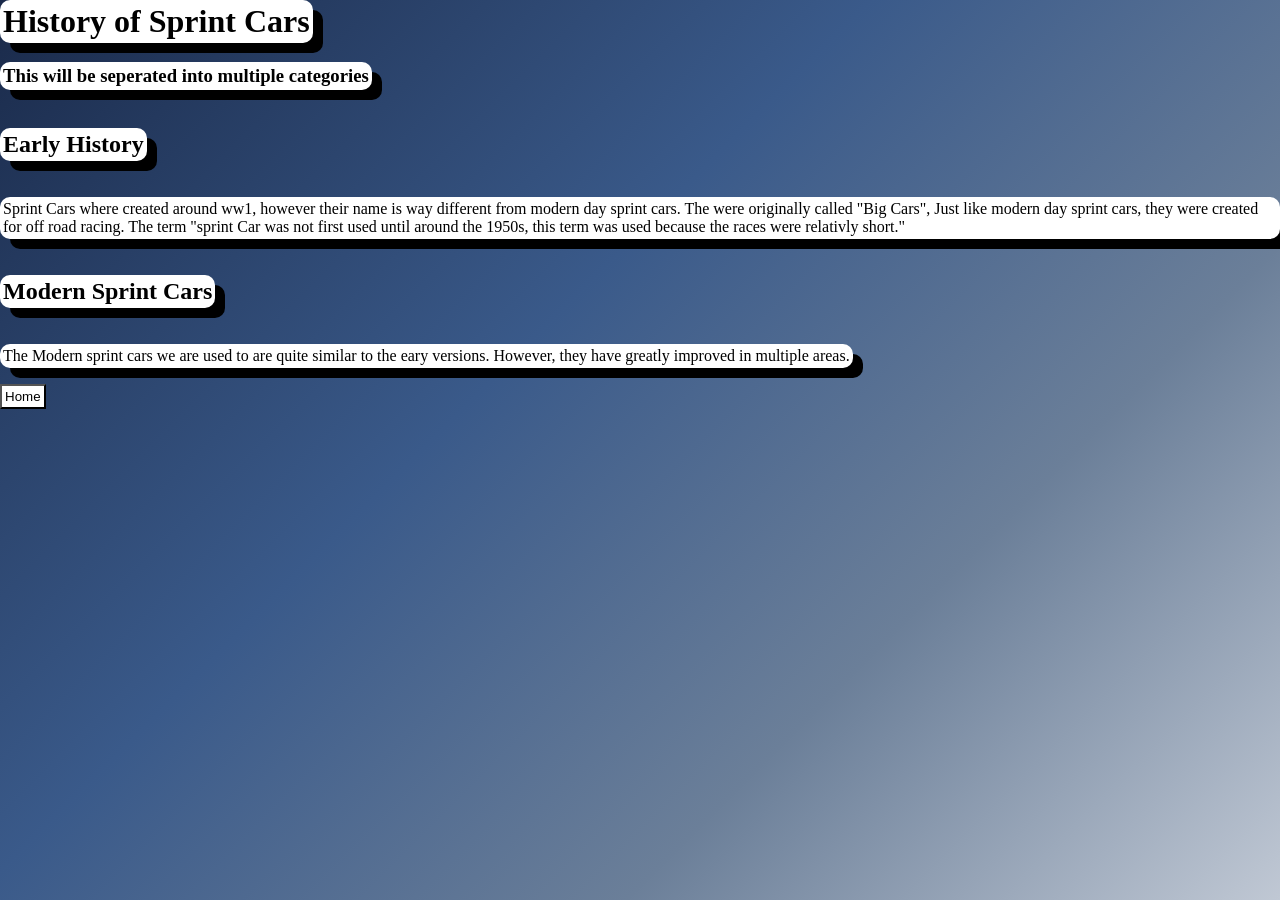
==== History.html @ 32d01826 "Add files via upload" ====
<!doctype html>
<html>
<head>
 <link rel="stylesheet" href="Style.css">
</head>
<body>
	<h1>History of Sprint Cars</h1> <br>
    <h3>This will be seperated into multiple categories</h3><br>

    <h2>Early History</h2><br>
    <p>Sprint Cars where created around ww1, however their name is way different from modern day sprint cars. The were originally called "Big Cars",
        Just like modern day sprint cars, they were created for off road racing. The term "sprint Car was not first used until around the 1950s, this term was used because the races were relativly short."
    </p><br>
    <h2>Modern Sprint Cars</h2><br>
    <p>The Modern sprint cars we are used to are quite similar to the eary versions. However, they have greatly improved in multiple areas.</p><br>
   
   <button class="back-button" onclick="window.location.href='sprintcars.html'">Home</button>
   
</body>





</html>
---- Style.css ----
body {
  margin: 0;
  min-height: 100vh;
  background: linear-gradient(135deg, #1a2a4a 0%, #3a5a8a 40%, #6b7f99 70%, #c0c8d4 100%);
}



h1 {
    box-shadow: 10px 10px;
    animation-name: fadeIn;
    animation-duration: 4s;
    background-color: #ffffff;
    border-radius: 10px;
    display: inline-block;
    margin: 0px;
    padding: 3px;
}

p {
    box-shadow: 10px 10px;
    animation-name: fadeIn;
    animation-duration: 2s;
    background-color: white;
    border-radius: 10px;
    display: inline-block;
    padding: 3px;
}

h2 {
    box-shadow: 10px 10px;
    animation-name: fadeIn;
    animation-duration: 2s;
    background-color: white;
    border-radius: 10px;
    display: inline-block;
    padding: 3px;
}

h3 {
    box-shadow: 10px 10px;
    animation-name: fadeIn;
    animation-duration: 3s; 
    background-color: white;
    border-radius: 10px;
    display: inline-block;
    padding: 3px;
}

ul {
    box-shadow: 10px 10px;
    animation-name: fadeIn;
    animation-duration: 5s; 
    background-color: white; 
    border-radius: 10px;
    display: inline-block;
    padding: 3px;
}

li {
    animation-name: fadeIn;
    animation-duration: 6s;
    background-color: white;
    border-radius: 10px;
    display: inline-block;
    padding: 3px;
}
    @keyframes fadeIn {
    from { opacity: 0; }
    to { opacity: 1; }
}


.back-button {
    animation-name: fadeIn;
    animation-duration: 4s;
    background-color: white;
    padding: 3px;
    display: inline-block;
}
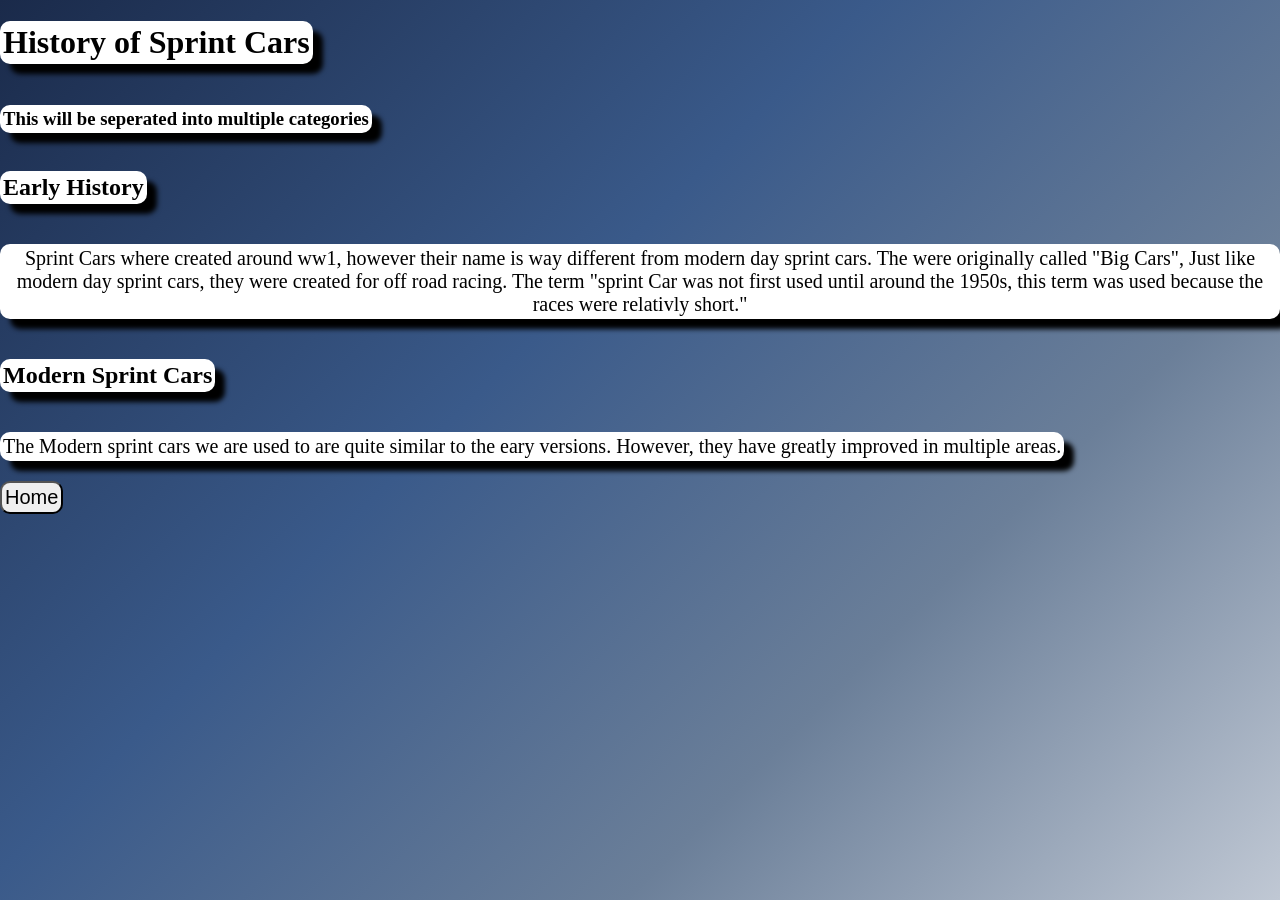
==== commit 1bf8dad2: "Update History.html" ====
--- a/History.html
+++ b/History.html
@@ -14,12 +14,10 @@
     <h2>Modern Sprint Cars</h2><br>
     <p>The Modern sprint cars we are used to are quite similar to the eary versions. However, they have greatly improved in multiple areas.</p><br>
    
-   <button class="back-button" onclick="window.location.href='sprintcars.html'">Home</button>
+   <button class="back-button" onclick="window.location.href='index.html'">Home</button>
    
 </body>
 
 
 
-
-
-</html>+</html>
--- a/Style.css
+++ b/Style.css
@@ -2,35 +2,38 @@
   margin: 0;
   min-height: 100vh;
   background: linear-gradient(135deg, #1a2a4a 0%, #3a5a8a 40%, #6b7f99 70%, #c0c8d4 100%);
-}
-
+  
+}
 
 
 h1 {
-    box-shadow: 10px 10px;
-    animation-name: fadeIn;
-    animation-duration: 4s;
+    box-shadow: 10px 10px 5px;
+    -webkit-animation: tracking-in-expand-fwd 0.8s cubic-bezier(0.215, 0.610, 0.355, 1.000) both;
+	animation: tracking-in-expand-fwd 0.8s cubic-bezier(0.215, 0.610, 0.355, 1.000) both;
     background-color: #ffffff;
     border-radius: 10px;
     display: inline-block;
-    margin: 0px;
-    padding: 3px;
+    padding: 3px;
+    text-align: center;
 }
 
 p {
-    box-shadow: 10px 10px;
-    animation-name: fadeIn;
-    animation-duration: 2s;
+    box-shadow: 10px 10px 5px;
+   -webkit-animation: tracking-in-expand-fwd 0.8s cubic-bezier(0.215, 0.610, 0.355, 1.000) both;
+	animation: tracking-in-expand-fwd 0.8s cubic-bezier(0.215, 0.610, 0.355, 1.000) both;
     background-color: white;
     border-radius: 10px;
     display: inline-block;
     padding: 3px;
+    text-align: center;
+    font-size: 20px;
+
 }
 
 h2 {
-    box-shadow: 10px 10px;
-    animation-name: fadeIn;
-    animation-duration: 2s;
+    box-shadow: 10px 10px 5px;
+    -webkit-animation: tracking-in-expand-fwd 0.8s cubic-bezier(0.215, 0.610, 0.355, 1.000) both;
+	animation: tracking-in-expand-fwd 0.8s cubic-bezier(0.215, 0.610, 0.355, 1.000) both;
     background-color: white;
     border-radius: 10px;
     display: inline-block;
@@ -38,43 +41,181 @@
 }
 
 h3 {
-    box-shadow: 10px 10px;
-    animation-name: fadeIn;
-    animation-duration: 3s; 
+    box-shadow: 10px 10px 5px;
+    -webkit-animation: tracking-in-expand-fwd 0.8s cubic-bezier(0.215, 0.610, 0.355, 1.000) both;
+	animation: tracking-in-expand-fwd 0.8s cubic-bezier(0.215, 0.610, 0.355, 1.000) both;
     background-color: white;
     border-radius: 10px;
     display: inline-block;
     padding: 3px;
 }
 
-ul {
-    box-shadow: 10px 10px;
-    animation-name: fadeIn;
-    animation-duration: 5s; 
-    background-color: white; 
-    border-radius: 10px;
-    display: inline-block;
-    padding: 3px;
-}
-
-li {
-    animation-name: fadeIn;
-    animation-duration: 6s;
-    background-color: white;
-    border-radius: 10px;
-    display: inline-block;
-    padding: 3px;
-}
-    @keyframes fadeIn {
-    from { opacity: 0; }
-    to { opacity: 1; }
-}
-
+.Dropdown {
+    position: relative;
+    display: flex;
+    justify-content: center;
+    align-items: center;
+    
+}
+
+.dropbtn {
+    background-color: #d65b5b;
+    color: white;
+    padding: 16px;
+    font-size: 16px;
+    border: none;
+    cursor: pointer;
+    border-radius: 10px;
+    -webkit-animation: tracking-in-expand-fwd 0.8s cubic-bezier(0.215, 0.610, 0.355, 1.000) both;
+	animation: tracking-in-expand-fwd 0.8s cubic-bezier(0.215, 0.610, 0.355, 1.000) both;
+}
+
+.dropdown-content {
+    display: none;
+    position: absolute;
+    background-color: #f9f9f9;
+    min-width: 200px;
+    box-shadow: 0px 8px 16px 0px rgba(0,0,0,0.2);
+    border-radius: 10px;
+}
+
+.dropdown-content a {
+    color: black;
+    padding: 12px 16px;
+    text-decoration: none;
+    display: block;
+}
+
+.dropdown-content a:hover {
+    background-color: #f1f1f1;
+}
+
+.Dropdown:hover .dropdown-content {
+    display: block;
+}
+
+.Dropdown:hover .dropbtn {
+    background-color: #2d3544;
+}
 
 .back-button {
-    animation-name: fadeIn;
-    animation-duration: 4s;
-    background-color: white;
-    padding: 3px;
-    display: inline-block;
-}
+    -webkit-animation: tracking-in-expand-fwd 0.8s cubic-bezier(0.215, 0.610, 0.355, 1.000) both;
+	animation: tracking-in-expand-fwd 0.8s cubic-bezier(0.215, 0.610, 0.355, 1.000) both;
+    padding: 3px;
+    display: inline-block;
+    font-size: 20px;
+    cursor: pointer;
+    border-radius: 10px;
+
+    
+}
+
+.back-button:hover {
+    background-color: #4CAF50;
+    box-shadow:0 8px 16px 0 rgb(0, 0, 0)
+}
+
+#Main {
+    display: flex;
+    justify-content: center;
+    align-items: center;
+}
+
+#Intro {
+    display: flex;
+    justify-content: center;
+    align-items: center;
+}
+
+#Table-Of-Contents-Intro {
+    display: flex;
+    justify-content: center;
+    align-items: center;
+}
+
+#Table-Of-Contents {
+    display: flex;
+    justify-content: center;
+    align-items: center;
+}
+
+#Overview {
+    display: flex;
+    justify-content: center;
+    align-items: center;
+}
+
+#Early-History {
+    display: flex;
+    justify-content: center;
+    align-items: center;
+}
+
+#Modern-Sprint-Cars {
+    display: flex;
+    justify-content: center;
+    align-items: center;
+}
+
+#Modern-Sprint-Cars-Paragraph {
+    display: flex;
+    justify-content: center;
+    align-items: center;
+}
+
+#Home-Button {
+    display: flex;
+    justify-content: center;
+    align-items: center;
+}
+
+#Overview-Paragraph {
+    display: flex;
+    justify-content: center;
+    align-items: center;
+}
+
+/* ----------------------------------------------
+ * Generated by Animista on 2026-6-3 20:22:21
+ * Licensed under FreeBSD License.
+ * See http://animista.net/license for more info. 
+ * w: http://animista.net, t: @cssanimista
+ * ---------------------------------------------- */
+
+/**
+ * ----------------------------------------
+ * animation tracking-in-expand-fwd
+ * ----------------------------------------
+ */
+@-webkit-keyframes tracking-in-expand-fwd {
+  0% {
+    letter-spacing: -0.5em;
+    -webkit-transform: translateZ(-700px);
+            transform: translateZ(-700px);
+    opacity: 0;
+  }
+  40% {
+    opacity: 0.6;
+  }
+  100% {
+    -webkit-transform: translateZ(0);
+            transform: translateZ(0);
+    opacity: 1;
+  }
+}
+@keyframes tracking-in-expand-fwd {
+  0% {
+    letter-spacing: -0.5em;
+    -webkit-transform: translateZ(-700px);
+            transform: translateZ(-700px);
+    opacity: 0;
+  }
+  40% {
+    opacity: 0.6;
+  }
+  100% {
+    -webkit-transform: translateZ(0);
+            transform: translateZ(0);
+    opacity: 1;
+  }
+}
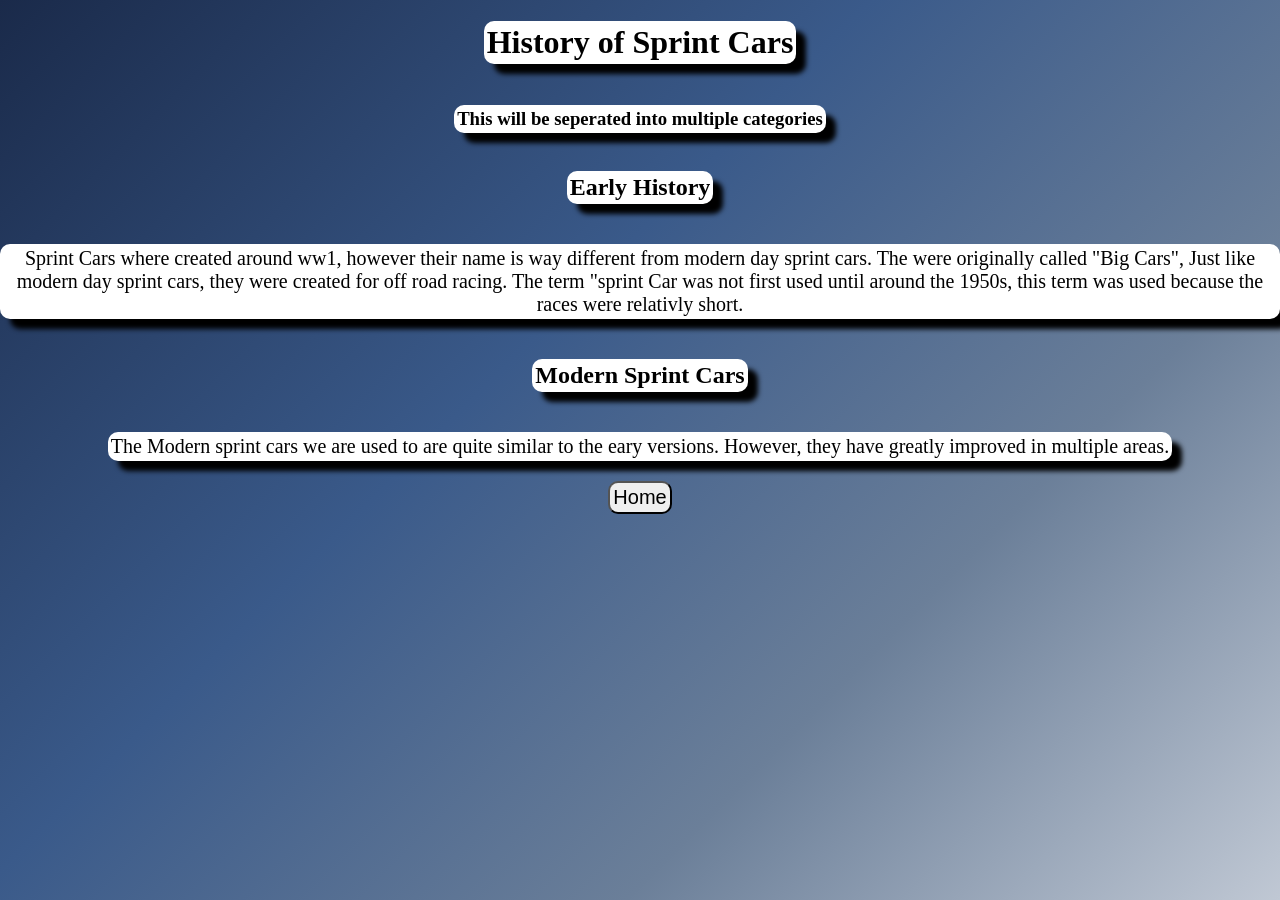
==== commit 758224ae: "Update History.html" ====
--- a/History.html
+++ b/History.html
@@ -3,19 +3,29 @@
 <head>
  <link rel="stylesheet" href="Style.css">
 </head>
+
 <body>
+    <div id="Main">
 	<h1>History of Sprint Cars</h1> <br>
+    </div>
+    <div id="Intro">
     <h3>This will be seperated into multiple categories</h3><br>
-
+    </div>
+    <div id="Early-History">
     <h2>Early History</h2><br>
+    </div>
     <p>Sprint Cars where created around ww1, however their name is way different from modern day sprint cars. The were originally called "Big Cars",
-        Just like modern day sprint cars, they were created for off road racing. The term "sprint Car was not first used until around the 1950s, this term was used because the races were relativly short."
+        Just like modern day sprint cars, they were created for off road racing. The term "sprint Car was not first used until around the 1950s, this term was used because the races were relativly short.
     </p><br>
+    <div id="Modern-Sprint-Cars">
     <h2>Modern Sprint Cars</h2><br>
+    </div>
+    <div id="Modern-Sprint-Cars-Paragraph">
     <p>The Modern sprint cars we are used to are quite similar to the eary versions. However, they have greatly improved in multiple areas.</p><br>
-   
-   <button class="back-button" onclick="window.location.href='index.html'">Home</button>
-   
+   </div>
+   <div id="Home-Button">
+   <button class="back-button" onclick="window.location.href='sprintcars.html'">Home</button>
+   </div>
 </body>
 
 
--- a/Style.css
+++ b/Style.css
@@ -1,5 +1,5 @@
 body {
-  margin: 0;
+  margin: auto;
   min-height: 100vh;
   background: linear-gradient(135deg, #1a2a4a 0%, #3a5a8a 40%, #6b7f99 70%, #c0c8d4 100%);
   
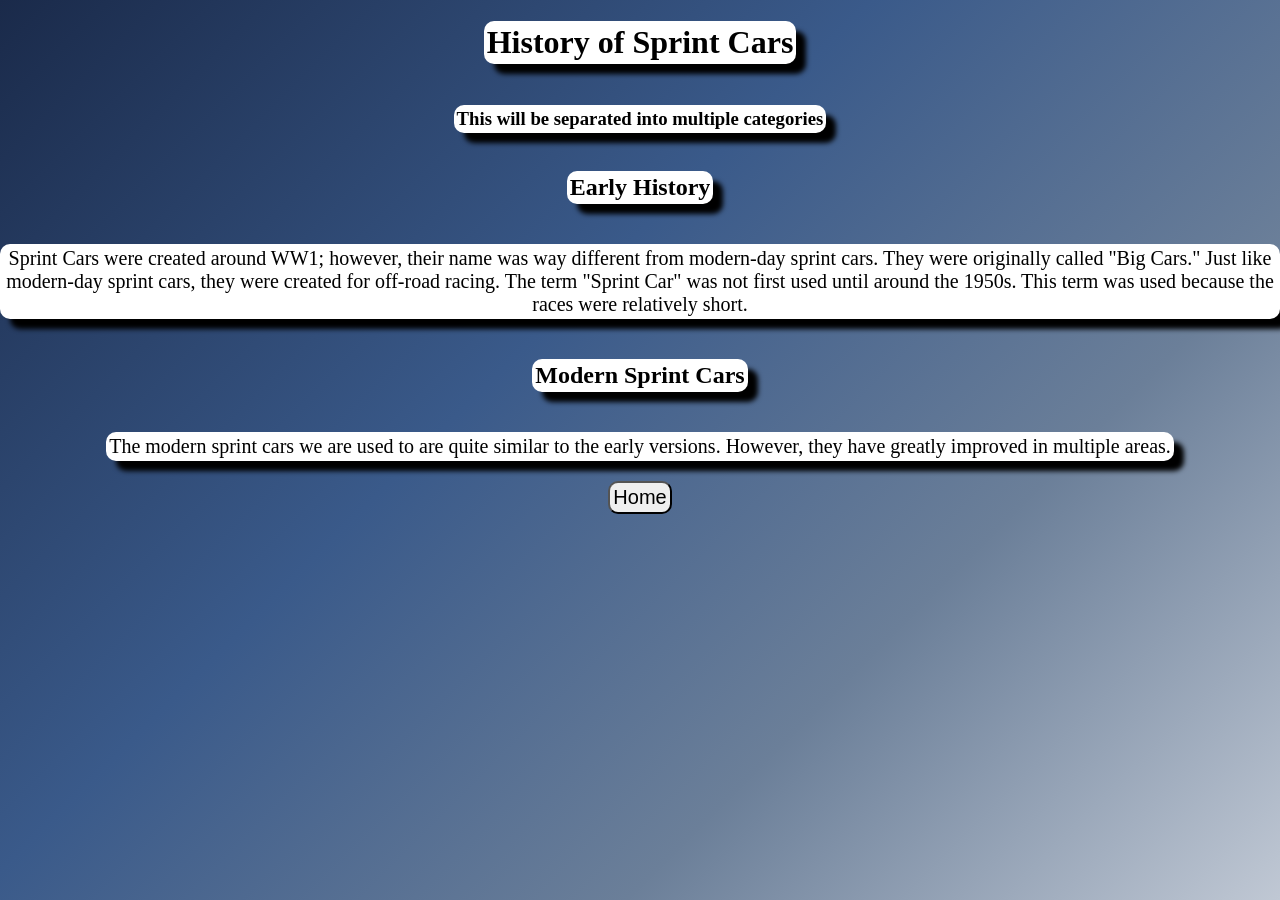
==== commit 51f28dce: "Refactor History.html for clarity and corrections" ====
--- a/History.html
+++ b/History.html
@@ -1,6 +1,7 @@
 <!doctype html>
 <html>
 <head>
+ <title>History of Sprint Cars</title>
  <link rel="stylesheet" href="Style.css">
 </head>
 
@@ -9,25 +10,22 @@
 	<h1>History of Sprint Cars</h1> <br>
     </div>
     <div id="Intro">
-    <h3>This will be seperated into multiple categories</h3><br>
+    <h3>This will be separated into multiple categories</h3><br>
     </div>
     <div id="Early-History">
     <h2>Early History</h2><br>
     </div>
-    <p>Sprint Cars where created around ww1, however their name is way different from modern day sprint cars. The were originally called "Big Cars",
-        Just like modern day sprint cars, they were created for off road racing. The term "sprint Car was not first used until around the 1950s, this term was used because the races were relativly short.
+    <p>Sprint Cars were created around WW1; however, their name was way different from modern-day sprint cars. They were originally called "Big Cars."
+        Just like modern-day sprint cars, they were created for off-road racing. The term "Sprint Car" was not first used until around the 1950s. This term was used because the races were relatively short.
     </p><br>
     <div id="Modern-Sprint-Cars">
     <h2>Modern Sprint Cars</h2><br>
     </div>
     <div id="Modern-Sprint-Cars-Paragraph">
-    <p>The Modern sprint cars we are used to are quite similar to the eary versions. However, they have greatly improved in multiple areas.</p><br>
+    <p>The modern sprint cars we are used to are quite similar to the early versions. However, they have greatly improved in multiple areas.</p><br>
    </div>
    <div id="Home-Button">
-   <button class="back-button" onclick="window.location.href='sprintcars.html'">Home</button>
+   <button class="back-button" onclick="window.location.href='index.html'">Home</button>
    </div>
 </body>
-
-
-
 </html>
--- a/Style.css
+++ b/Style.css
@@ -1,5 +1,5 @@
 body {
-  margin: auto;
+  margin: 0;
   min-height: 100vh;
   background: linear-gradient(135deg, #1a2a4a 0%, #3a5a8a 40%, #6b7f99 70%, #c0c8d4 100%);
   
@@ -106,8 +106,6 @@
     font-size: 20px;
     cursor: pointer;
     border-radius: 10px;
-
-    
 }
 
 .back-button:hover {
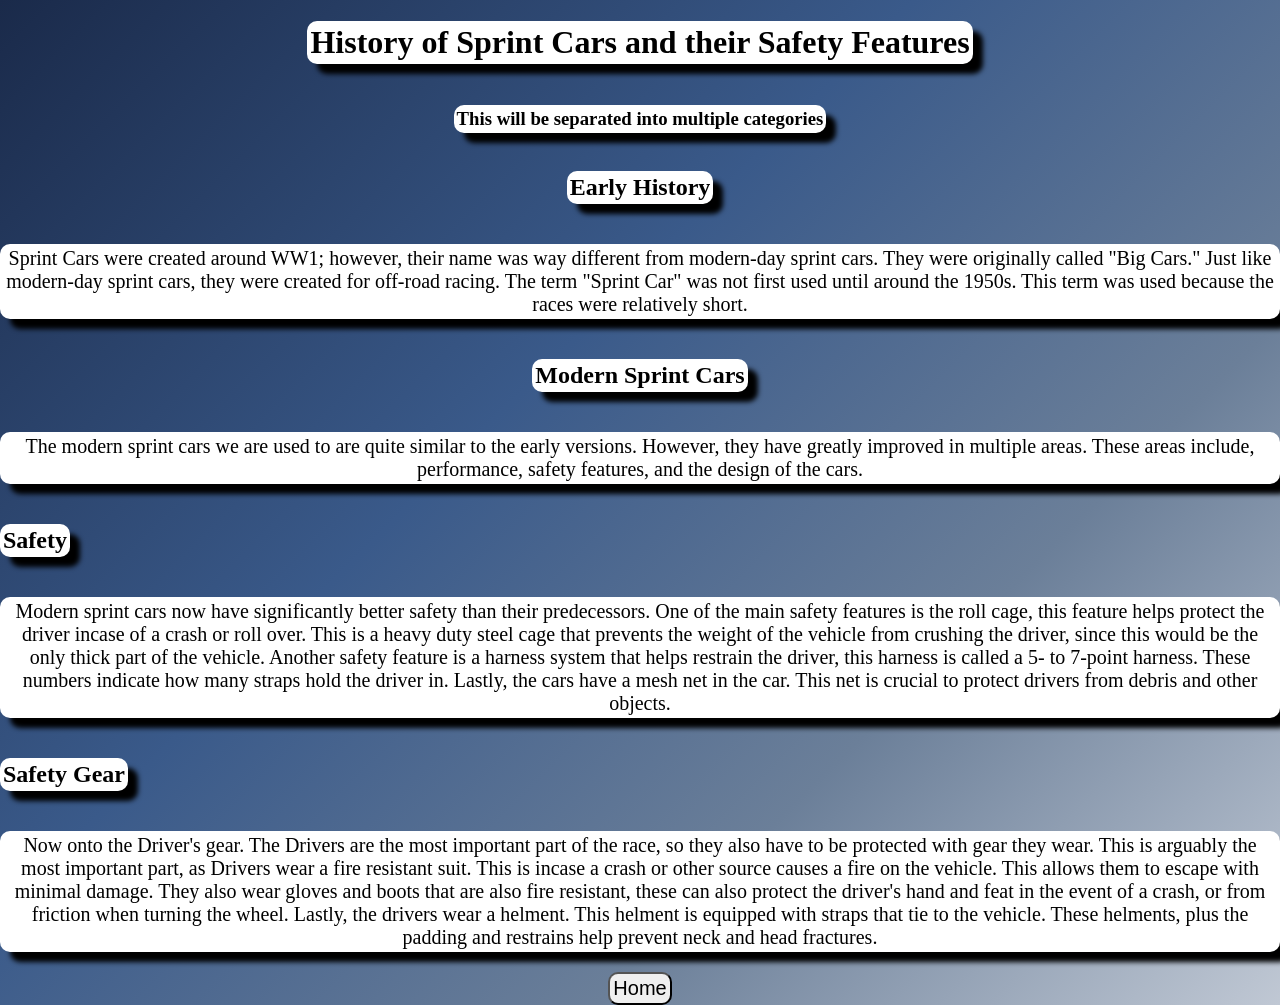
==== commit 2172fda6: "Update History.html" ====
--- a/History.html
+++ b/History.html
@@ -1,13 +1,13 @@
 <!doctype html>
 <html>
 <head>
- <title>History of Sprint Cars</title>
+ <title>History of Sprint Cars and their Safety Features</title>
  <link rel="stylesheet" href="Style.css">
 </head>
 
 <body>
     <div id="Main">
-	<h1>History of Sprint Cars</h1> <br>
+	<h1>History of Sprint Cars and their Safety Features</h1> <br>
     </div>
     <div id="Intro">
     <h3>This will be separated into multiple categories</h3><br>
@@ -22,8 +22,30 @@
     <h2>Modern Sprint Cars</h2><br>
     </div>
     <div id="Modern-Sprint-Cars-Paragraph">
-    <p>The modern sprint cars we are used to are quite similar to the early versions. However, they have greatly improved in multiple areas.</p><br>
+    <p>The modern sprint cars we are used to are quite similar to the early versions. However, they have greatly improved in multiple areas. These areas include, performance, safety features, and the design of the cars.</p><br>
    </div>
+   <div id="Safety">
+    <h2>Safety</h2><br>
+    </div>
+    <div id="Safety-Paragraph">
+   <p>Modern sprint cars now have significantly better safety than their predecessors. One of the main safety features is the roll cage, this feature
+        helps protect the driver incase of a crash or roll over. This is a heavy duty steel cage that prevents the weight of the vehicle from crushing the driver, since this would be the only thick part of the vehicle.
+        Another safety feature is a harness system that helps restrain the driver, this harness is called a 5- to 7-point harness. These numbers indicate how many straps hold the driver in.
+        Lastly, the cars have a mesh net in the car. This net is crucial to protect drivers from debris and other objects.
+    </p>
+    </div> 
+    <div id="Safety-Gear">
+    <h2>Safety Gear</h2><br>
+    </div>
+    <div id="Safety-Gear-Paragraph">
+    <p>Now onto the Driver's gear. The Drivers are the most important part of the race, so they also have to be protected with gear they wear.
+        This is arguably the most important part, as Drivers wear a fire resistant suit. This is incase a crash or other source causes a fire on the vehicle.
+        This allows them to escape with minimal damage. They also wear gloves and boots that are also fire resistant, these can also protect the driver's
+        hand and feat in the event of a crash, or from friction when turning the wheel.
+        Lastly, the drivers wear a helment. This helment is equipped with straps that tie to the vehicle. These helments, plus the padding and restrains help
+        prevent neck and head fractures. 
+    </p>
+    </div>
    <div id="Home-Button">
    <button class="back-button" onclick="window.location.href='index.html'">Home</button>
    </div>
--- a/Style.css
+++ b/Style.css
@@ -5,7 +5,6 @@
   
 }
 
-
 h1 {
     box-shadow: 10px 10px 5px;
     -webkit-animation: tracking-in-expand-fwd 0.8s cubic-bezier(0.215, 0.610, 0.355, 1.000) both;
@@ -27,7 +26,6 @@
     padding: 3px;
     text-align: center;
     font-size: 20px;
-
 }
 
 h2 {
@@ -55,7 +53,6 @@
     display: flex;
     justify-content: center;
     align-items: center;
-    
 }
 
 .dropbtn {
@@ -110,7 +107,7 @@
 
 .back-button:hover {
     background-color: #4CAF50;
-    box-shadow:0 8px 16px 0 rgb(0, 0, 0)
+    box-shadow: 0 8px 16px 0 rgb(0, 0, 0);
 }
 
 #Main {
@@ -172,9 +169,8 @@
     justify-content: center;
     align-items: center;
 }
-
 /* ----------------------------------------------
- * Generated by Animista on 2026-6-3 20:22:21
+ * Generated by Animista on 2026-6-3 20:58:18
  * Licensed under FreeBSD License.
  * See http://animista.net/license for more info. 
  * w: http://animista.net, t: @cssanimista
@@ -182,7 +178,7 @@
 
 /**
  * ----------------------------------------
- * animation tracking-in-expand-fwd
+ * animation slide-in-fwd-right
  * ----------------------------------------
  */
 @-webkit-keyframes tracking-in-expand-fwd {
